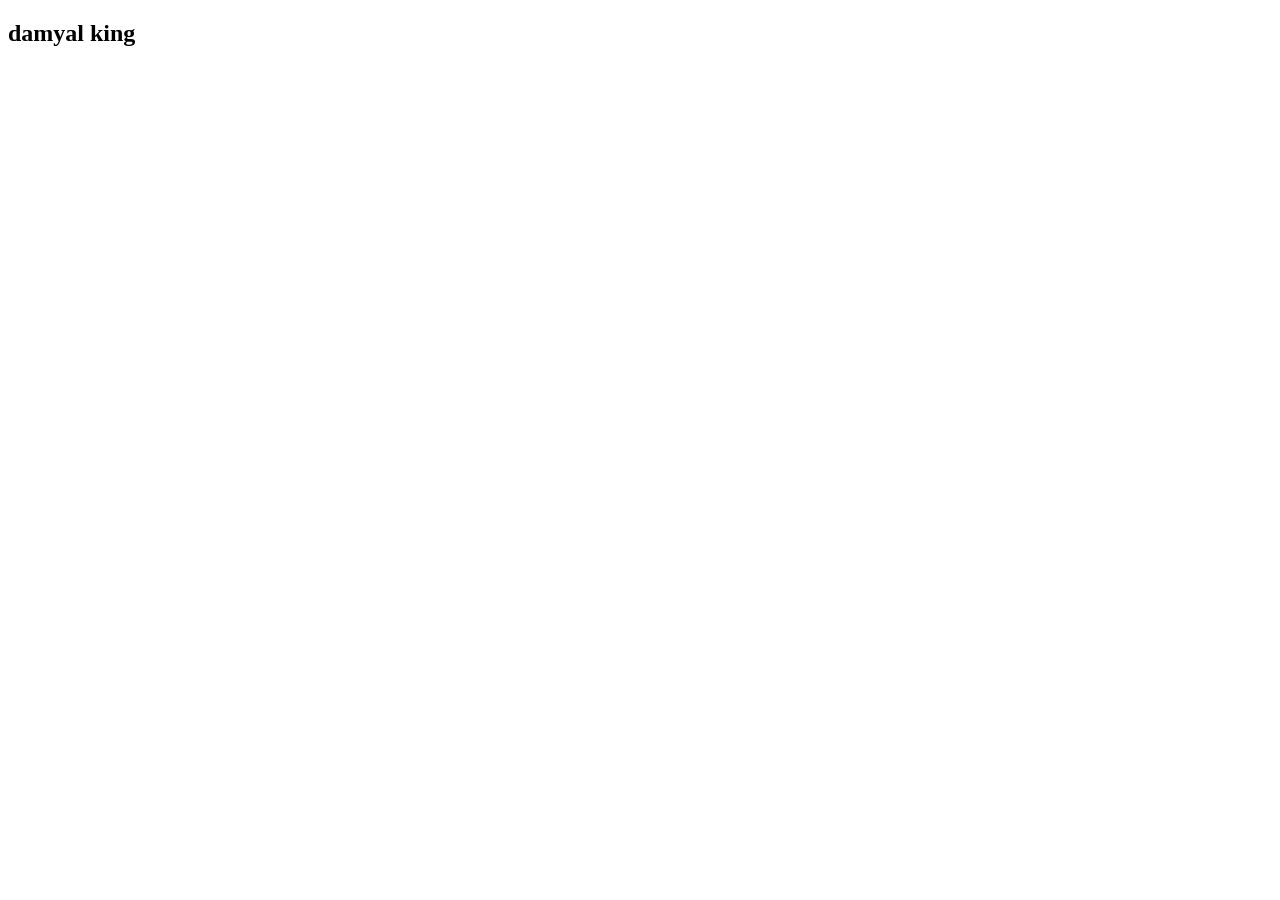
==== g.html @ 2f0cb2ac "massage" ====
<!DOCTYPE html>
<html lang="en">
<head>
    <meta charset="UTF-8">
    <meta name="viewport" content="width=device-width, initial-scale=1.0">
    <title>Document</title>
</head>
<body>
    <h2>damyal king</h2>
</body>
</html>
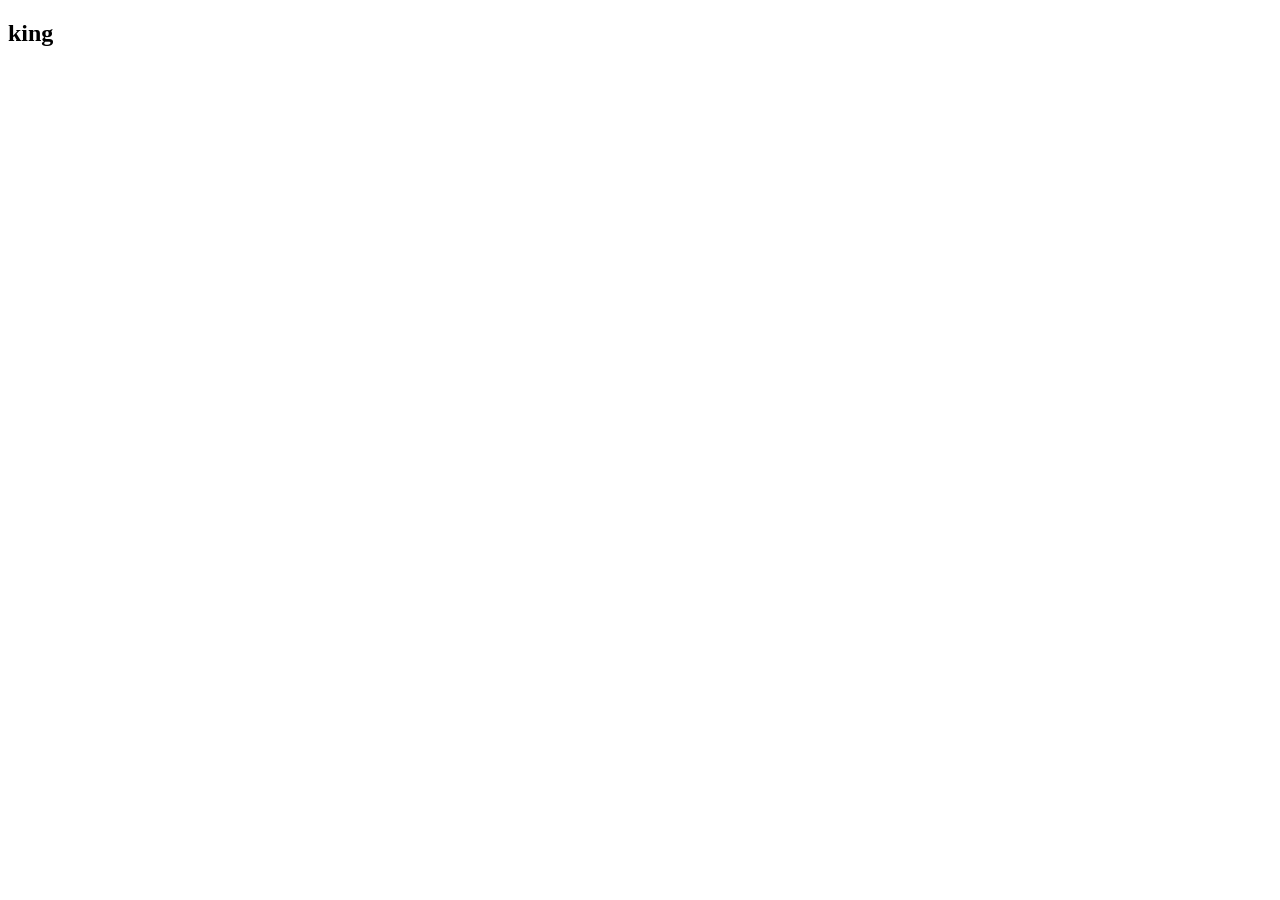
==== commit 3ac78d52: "new files are added" ====
--- a/g.html
+++ b/g.html
@@ -6,6 +6,6 @@
     <title>Document</title>
 </head>
 <body>
-    <h2>damyal king</h2>
+    <h2>king </h2>
 </body>
 </html>
